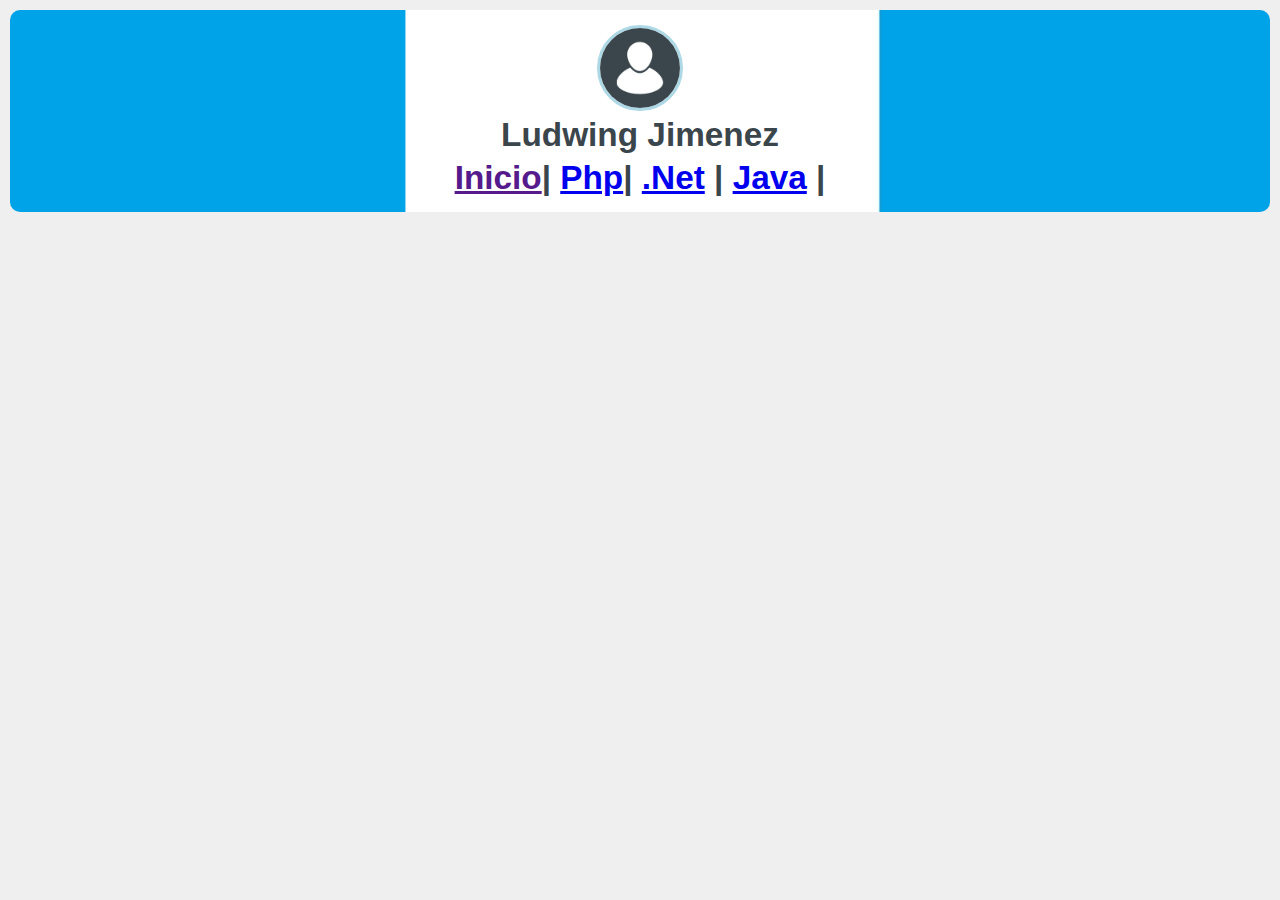
==== php.html @ 5580ecbf "Add files via upload" ====
<! Doctype HTML>
<html>
    <head>
        <title>Html 5 y CSS</title>
<LINK href="estilo.css" rel="stylesheet" type="text/css">
    </head>
    <body>
       <header class="estilo_bloque">
           <img class="img-circulo" src="img/foto_perfil.jpg">
           <p>Ludwing Jimenez</p>
           <nav> <!-- Menu tipo Navegador -->
            <p id="colorstrip">
                <a href="">Inicio</a>|
                <a href="php.html" target="_blank">Php</a>|
                <a href="Net.html">.Net</a> |
                <a href="Java.html">Java</a> |
            </p>
        </nav>
       </header>
    </body>
</html>
---- estilo.css ----
html {
    margin: 0;
    padding: 0;
}
/*  Cuerpo */
body {
    font-family: 'Arial';
    font-size: 12pt;
    background-color: #efefef;
    padding: 10px;
    margin: 0;
}

/*  Encabezado */
header {
    background-image: url("img/encabezado.png");
    background-size: cover;
}
/*  Imagen del Encabezado */
header img {
    display: block;
    width: 80px;
    height: 80px;
    margin: auto;
}
/*  Parafo del Encabezado */
header p {
    font-size: 25pt;
    color: #3b464c;
    padding-top: 5px;
    margin: 0;
    font-weight: bold;
    text-align: center;
}


/*  Tabla */
table {
    width: 100%;
}
table, th, td {
    border: 2px solid #cecece;
    border-collapse: collapse;
    text-align: center;
    table-layout: fixed;
}

/*  Para los FORM */
form {
    text-align: center;
    width: 100%;
    margin-top: 0;
}
/*  textarea tamano*/
textarea {
  height: 100px;
  }
  /*  input y texarea */
input, textarea {
    margin-bottom: 10px;
    font-size: 11pt;
    padding: 15px 10px 10px;
    border: 1px solid #cecece;
    background-color: #efefef;
    align-items: center;
    color: #787575;
    border-radius: 5px;
    width: 70%;
    outline: none;
}
/*  botones submit y button */
.boton {
    background-color: #3fb6b2;
    padding: 12px 45px;
    border-radius: 5px;
    cursor: pointer;
    color: #ffffff;
    border: none;
    outline: none;
    margin: 0;
    font-weight: bold;
}
.boton:hover {
    background-color: #43a09d;
}
/*   Imagenes Circulares */
.img-circulo {
    border: 3px solid lightblue;
    border-radius: 50%;
}
/*   Estilo de los div o diferentes separadores */
.estilo_bloque {
    background-color: #fff;
    padding: 15px;
    margin-bottom: 10px;
    border-radius: 10px;
}
/*   para lenguajes */
.Lenguajes{
    background-color: #fff;
    padding: 15px;
    margin-bottom: 10px;
    border-radius: 10px;
}
/*  Para la seccion de redes sociales */
#redes_sociales {
    text-align: center;
    color: #4997d0;
}
#redes_sociales img {
    height: 50px;
    width: 50px;
    margin-left: 7px;
    margin-right: 7px;
}
#redes_sociales a {
    text-decoration: none;
}
#redes_sociales img:hover {
    opacity: 0.8;
}

/*  Pie de la pagina */
footer{
  background-color: #4997d0;
  padding: 5px;
  border-radius: 10px;
}

dt {font-style:bold; font-size:18px; color:navy; font-family:Times New Roman, Verdana, sans-serif;}

ul.vi1 { list-style-image: url("img/Ninja.jpg"); list-style-position:outside; }
ul.vi2 { list-style-image: url("img/hAra.jpg"); list-style-position:outside; }
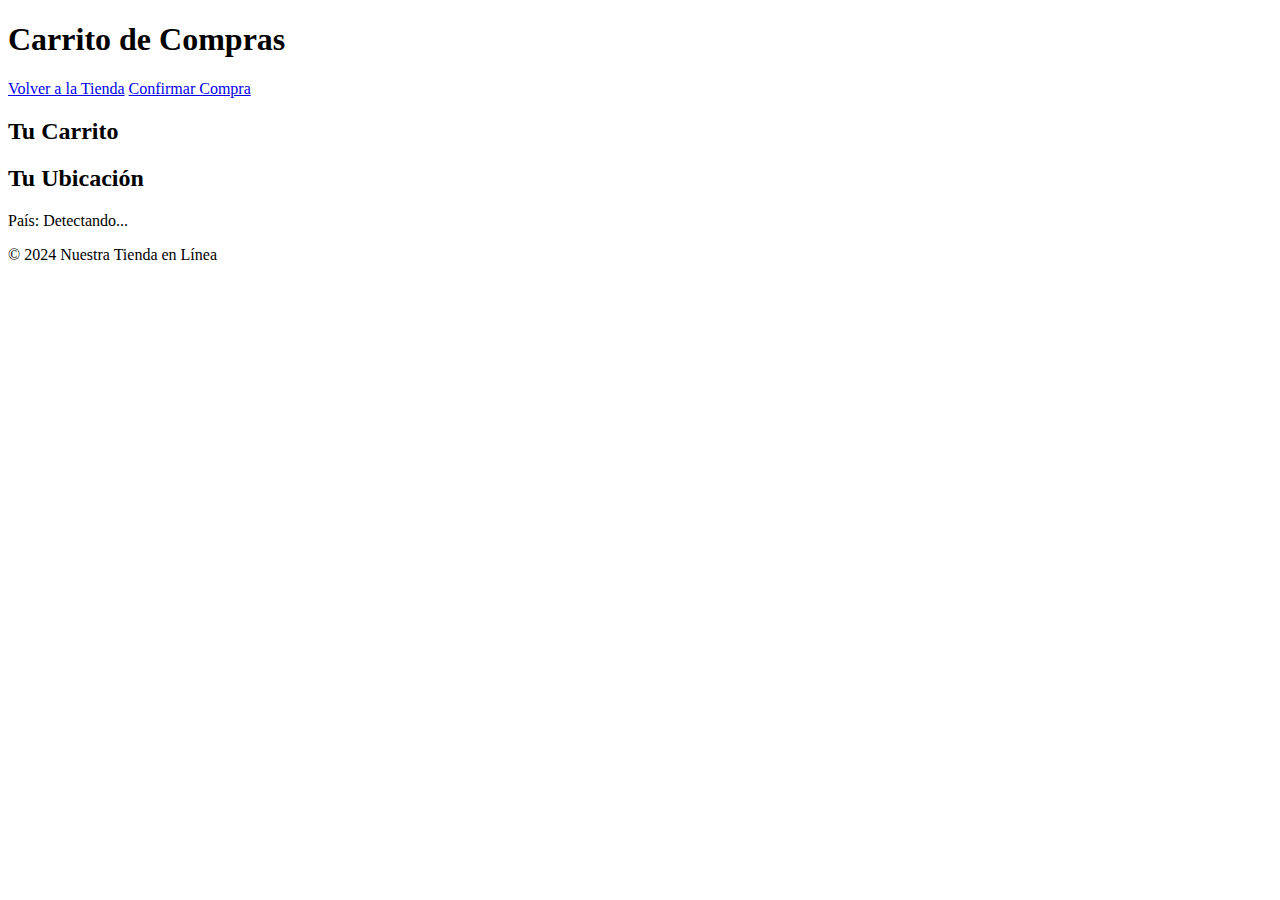
==== commit 1b9de1ee: "Update carrito.html" ====
--- a/php.html
+++ b/php.html
@@ -1,21 +1,39 @@
-<! Doctype HTML>
-<html>
-    <head>
-        <title>Html 5 y CSS</title>
-<LINK href="estilo.css" rel="stylesheet" type="text/css">
-    </head>
-    <body>
-       <header class="estilo_bloque">
-           <img class="img-circulo" src="img/foto_perfil.jpg">
-           <p>Ludwing Jimenez</p>
-           <nav> <!-- Menu tipo Navegador -->
-            <p id="colorstrip">
-                <a href="">Inicio</a>|
-                <a href="php.html" target="_blank">Php</a>|
-                <a href="Net.html">.Net</a> |
-                <a href="Java.html">Java</a> |
-            </p>
+<!DOCTYPE html>
+<html lang="es">
+<head>
+    <meta charset="UTF-8">
+    <meta name="viewport" content="width=device-width, initial-scale=1.0">
+    <title>Carrito de Compras</title>
+    <link rel="stylesheet" href="styles.css">
+</head>
+<body>
+    <header>
+        <h1>Carrito de Compras</h1>
+        <nav>
+            <a href="index.html">Volver a la Tienda</a>
+            <a href="confirmacion.html">Confirmar Compra</a>
         </nav>
-       </header>
-    </body>
-</html>+    </header>
+
+    <main>
+        <section id="carrito">
+            <h2>Tu Carrito</h2>
+            <ul id="lista-carrito">
+                <!-- Aquí se mostrarán los productos del carrito -->
+            </ul>
+        </section>
+
+        <section id="ubicacion">
+            <h2>Tu Ubicación</h2>
+            <p>País: <span id="pais">Detectando...</span></p>
+        </section>
+    </main>
+
+    <footer>
+        <p>&copy; 2024 Nuestra Tienda en Línea</p>
+    </footer>
+
+    <script src="carrito.js"></script>
+    <script src="geolocalizacion.js"></script>
+</body>
+</html>
